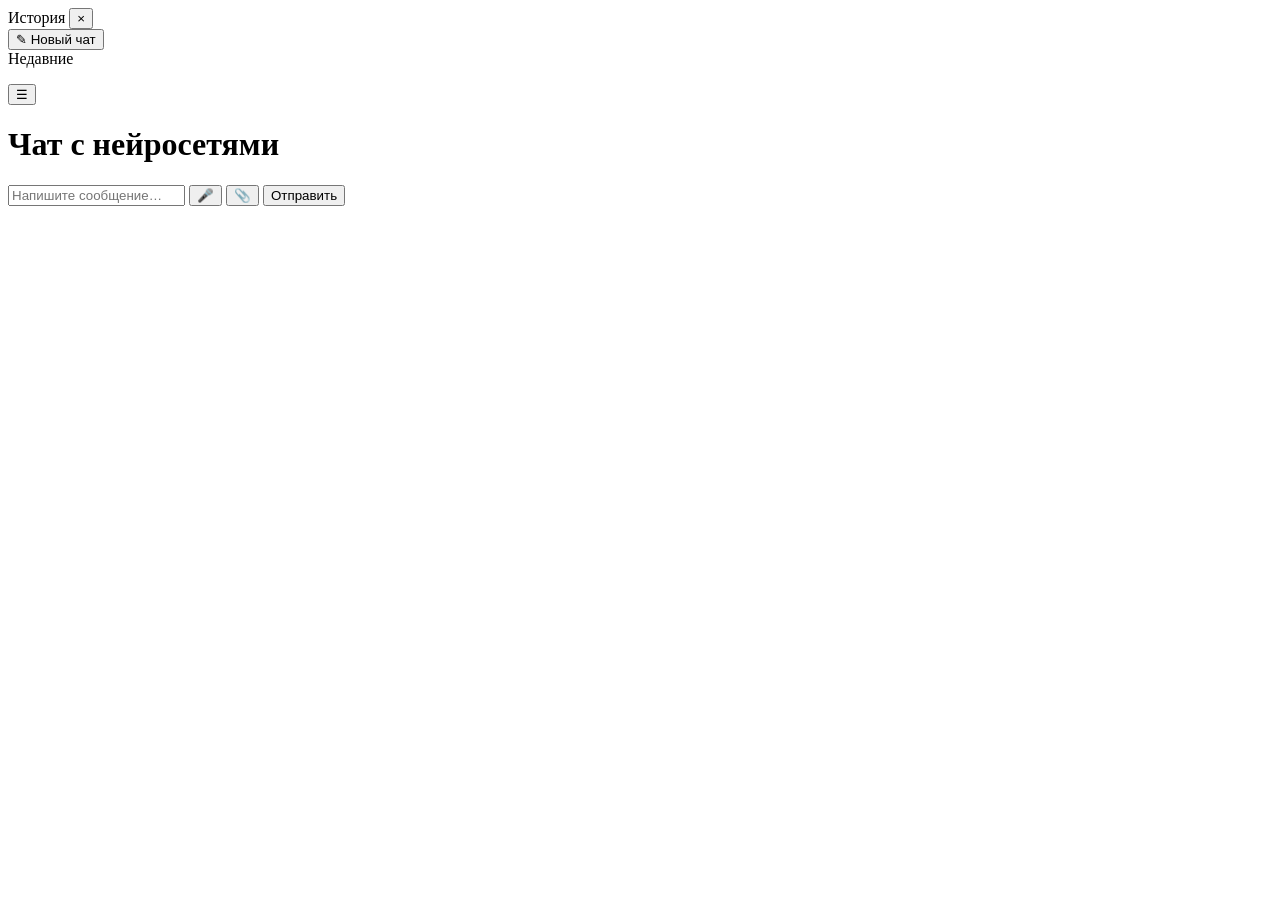
==== server/static/index.html @ 465b5257 "fix login issues" ====
﻿<!DOCTYPE html>
<html lang="ru">
  <head>
    <meta charset="utf-8" />
    <meta
      name="viewport"
      content="width=device-width, initial-scale=1, viewport-fit=cover"
    />
    <title>Чат — II Proxy</title>
    <link rel="dns-prefetch" href="https://cdn.jsdelivr.net" />
    <link rel="preconnect" href="https://cdn.jsdelivr.net" crossorigin />
    <link rel="dns-prefetch" href="https://yookassa.ru" />
    <link rel="stylesheet" href="/static/css/style.css?v=72" />
    <link
      rel="stylesheet"
      href="https://yookassa.ru/integration/simplepay/css/yookassa_construct_form.css?v=1.34.0"
    />
  </head>
  <body class="page-chat">
    <div id="site-banner-slot" aria-live="polite"></div>
    <script src="/static/js/site-banner.js?v=2" defer></script>
    <div id="site-header-root"></div>
    <script src="/static/js/site-header.js?v=8" defer></script>

    <div class="app-layout">
      <div
        class="chat-sidebar-backdrop"
        id="chat-sidebar-backdrop"
        aria-hidden="true"
      ></div>
      <aside
        class="chat-sidebar"
        id="chat-sidebar"
        aria-label="История чатов"
      >
        <div class="chat-sidebar-header">
          <span class="chat-sidebar-header-title">История</span>
          <button
            type="button"
            class="chat-sidebar-close"
            id="btn-chat-sidebar-close"
            aria-label="Закрыть панель"
          >
            ×
          </button>
        </div>
        <button type="button" class="sidebar-new-chat" id="btn-new-chat">
          <span class="sidebar-new-icon" aria-hidden="true">✎</span>
          Новый чат
        </button>
        <div class="sidebar-section-label">Недавние</div>
        <ul class="sidebar-thread-list" id="thread-list" role="list"></ul>
      </aside>
      <div
        class="chat-sidebar-resizer"
        id="chat-sidebar-resizer"
        role="separator"
        aria-orientation="vertical"
        aria-label="Граница между историей и чатом. Перетащите или используйте стрелки влево и вправо."
        tabindex="0"
        hidden
      ></div>
      <div class="app-main-column">
        <main class="main-shell main-shell--chat">
          <div class="page-chat-title-row">
            <button
              type="button"
              class="chat-sidebar-toggle"
              id="btn-chat-sidebar-open"
              aria-label="Открыть историю чатов"
              aria-expanded="false"
              aria-controls="chat-sidebar"
            >
              <span aria-hidden="true">☰</span>
            </button>
            <div
              id="model-picker-search-mobile-host"
              class="page-chat-search-mobile-host"
              aria-hidden="true"
            ></div>
            <h1 class="page-title">Чат с нейросетями</h1>
          </div>

          <div class="chat-shell">
            <div
              id="model-picker"
              class="model-picker"
              role="radiogroup"
              aria-label="Выбор модели"
            ></div>
            <div id="err" class="err" style="display: none"></div>
            <div class="chat-area" id="messages"></div>
            <div id="video-panel" class="video-panel" style="display: none">
              <div class="input-row video-panel__row">
                <input
                  type="text"
                  id="video-prompt"
                  placeholder="Опишите сцену для ролика…"
                  autocomplete="off"
                  style="flex: 1"
                />
                <button type="button" class="btn btn-primary" id="btn-video">Создать видео</button>
              </div>
            </div>
            <form id="chat-form" class="composer" autocomplete="off">
              <input
                type="text"
                id="msg-input"
                placeholder="Напишите сообщение…"
                enterkeyhint="send"
                autocomplete="off"
              />
              <input
                type="file"
                id="file-input"
                accept="image/*,audio/*,.mp3,.wav,.ogg,.webm,.m4a,.flac,.aac"
                hidden
              />
              <button
                type="button"
                class="btn btn-mic"
                id="btn-mic"
                title="Удерживайте для записи; отпустите — распознать речь в текст"
                aria-label="Микрофон: удерживать для записи"
                aria-pressed="false"
              >
                🎤
              </button>
              <button type="button" class="btn" id="btn-attach" title="Прикрепить изображение или аудио">📎</button>
              <button type="submit" class="btn btn-primary">Отправить</button>
            </form>
          </div>

          <section class="chat-page-notes" aria-label="Справка и подсказки">
            <p id="stt-mode-hint" class="hint footer-hint" style="display: none">
              Выбрана модель <strong>только распознавания речи</strong> (вкладка «Транскрипция»): запись с микрофона или аудиофайл попадает в чат как текст и оплачивается по тарифу. Для диалога с нейросетью переключитесь на модель из «Текст и чат» или другую диалоговую.
            </p>
            <p id="music-text-hint" class="hint footer-hint" style="display: none">
              У выбранной модели <strong>нет выхода готового аудио</strong> — только текст (лирика, структура трека, промпты).
              Чтобы получить <strong>звук</strong>, в разделе «Музыка» выберите модель <strong>Lyria</strong> (Google) —
              в строке карточек она обычно <strong>слева</strong> от текстовых вариантов.
            </p>
            <p id="video-mode-hint" class="hint footer-hint" style="display: none">
              Провайдер может отклонить и <strong>нейтральный</strong> запрос (политика контента, ложные срабатывания). Смените формулировку сцены или другую видео-модель.
            </p>
          </section>
        </main>
      </div>
    </div>

    <div
      id="pay-modal"
      class="pay-modal"
      hidden
      role="presentation"
      aria-hidden="true"
    >
      <div class="pay-modal__backdrop" data-pay-modal-close tabindex="-1"></div>
      <div
        class="pay-modal__panel"
        role="dialog"
        aria-modal="true"
        aria-labelledby="pay-modal-title"
      >
        <button
          type="button"
          class="pay-modal__close"
          data-pay-modal-close
          aria-label="Закрыть"
        >
          ×
        </button>
        <h2 id="pay-modal-title" class="pay-modal__title">Пополнение баланса</h2>
        <div class="pay-modal__usage-note" aria-label="Модель оплаты">
          <p class="pay-modal__usage-note-title">Платите только за использование</p>
          <p class="pay-modal__usage-note-text">
            Никаких подписок, месячных пакетов и абонементов — вы пополняете баланс и тратите его только на реальные
            запросы к моделям по тарифам в разделе «Все модели и тарифы».
          </p>
        </div>
        <p id="pay-modal-err" class="pay-modal__err" style="display: none"></p>
        <form
          id="yookassa-simple-form"
          class="yoomoney-payment-form"
          action="https://yookassa.ru/integration/simplepay/payment"
          method="post"
          accept-charset="utf-8"
        >
          <div class="ym-products ym-display-none">
            <div class="ym-block-title ym-products-title">Товары</div>
            <div class="ym-product">
              <div class="ym-product-line">
                <span class="ym-product-description"><span class="ym-product-count">1×</span></span>
                <span class="ym-product-price" data-price="0.0" data-id="584" data-count="1">0,00&nbsp;₽</span>
              </div>
              <input type="hidden" name="text" value="Пополнение счёта" />
              <input type="hidden" name="price" value="0.0" />
              <input type="hidden" name="quantity" value="1" />
              <input type="hidden" name="paymentSubjectType" value="service" />
              <input type="hidden" name="paymentMethodType" value="full_prepayment" />
              <input type="hidden" name="tax" value="1" />
            </div>
          </div>
          <input type="hidden" name="ym_merchant_receipt" value="" />

          <div class="ym-customer-info">
            <input class="ym-input" name="email" placeholder="Телефон или Email для чека" type="text" />
          </div>

          <div class="ym-hidden-inputs">
            <input name="shopSuccessURL" type="hidden" value="" />
            <input name="shopFailURL" type="hidden" value="" />
            <input name="customerNumber" type="hidden" value="" />
          </div>

          <input name="sumEqualPrice" type="hidden" value="true" />
          <div class="ym-payment-btn-block ym-before-line ym-align-space-between">
            <div class="ym-input-icon-rub">
              <input name="sum" placeholder="0.00" class="ym-input ym-sum-input ym-required-input" type="number" step="any" />
            </div>
            <div class="ym-pay-actions">
              <button data-text="Заплатить" class="ym-btn-pay ym-result-price" type="submit">
                <span class="ym-text-crop">Заплатить</span>
                <span class="ym-price-output"></span>
              </button>
              <img
                src="https://yookassa.ru/integration/simplepay/img/iokassa-gray.svg?v=1.34.0"
                class="ym-logo"
                width="114"
                height="27"
                alt="ЮKassa"
              />
            </div>
          </div>
          <input name="shopId" type="hidden" value="" />
        </form>
      </div>
    </div>

    <script src="https://cdn.jsdelivr.net/npm/marked/marked.min.js" defer></script>
    <script src="/static/js/app-nav.js?v=4" defer></script>
    <script type="module" src="/static/js/chat.js?v=99"></script>
    <script>
      document.getElementById("btn-attach").onclick = () =>
        document.getElementById("file-input").click();
    </script>
  </body>
</html>
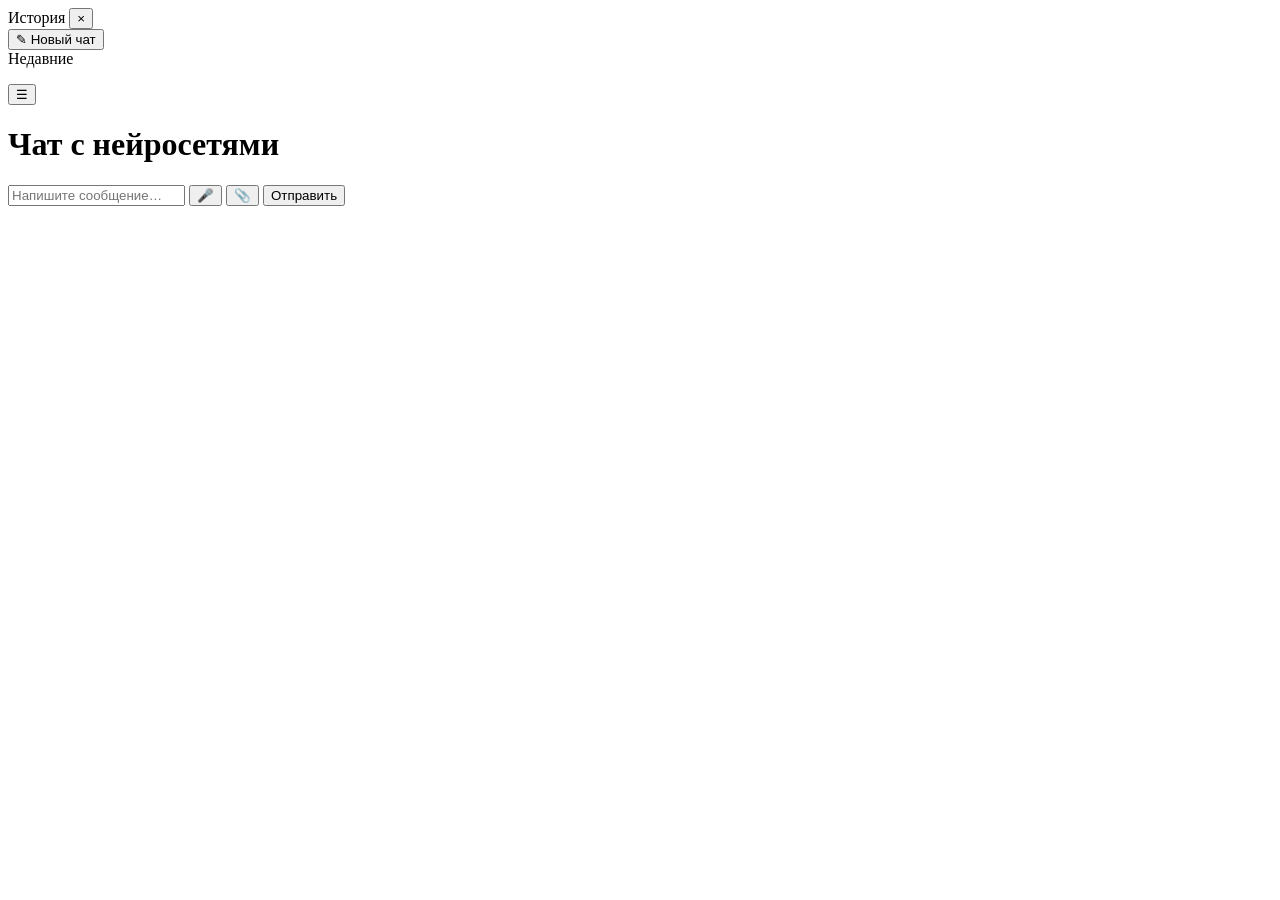
==== commit 07980f89: "remove sound default_model_specs" ====
--- a/server/static/index.html
+++ b/server/static/index.html
@@ -10,7 +10,7 @@
     <link rel="dns-prefetch" href="https://cdn.jsdelivr.net" />
     <link rel="preconnect" href="https://cdn.jsdelivr.net" crossorigin />
     <link rel="dns-prefetch" href="https://yookassa.ru" />
-    <link rel="stylesheet" href="/static/css/style.css?v=72" />
+    <link rel="stylesheet" href="/static/css/style.css?v=88" />
     <link
       rel="stylesheet"
       href="https://yookassa.ru/integration/simplepay/css/yookassa_construct_form.css?v=1.34.0"
@@ -20,7 +20,7 @@
     <div id="site-banner-slot" aria-live="polite"></div>
     <script src="/static/js/site-banner.js?v=2" defer></script>
     <div id="site-header-root"></div>
-    <script src="/static/js/site-header.js?v=8" defer></script>
+    <script src="/static/js/site-header.js?v=11" defer></script>
 
     <div class="app-layout">
       <div
@@ -135,11 +135,6 @@
             <p id="stt-mode-hint" class="hint footer-hint" style="display: none">
               Выбрана модель <strong>только распознавания речи</strong> (вкладка «Транскрипция»): запись с микрофона или аудиофайл попадает в чат как текст и оплачивается по тарифу. Для диалога с нейросетью переключитесь на модель из «Текст и чат» или другую диалоговую.
             </p>
-            <p id="music-text-hint" class="hint footer-hint" style="display: none">
-              У выбранной модели <strong>нет выхода готового аудио</strong> — только текст (лирика, структура трека, промпты).
-              Чтобы получить <strong>звук</strong>, в разделе «Музыка» выберите модель <strong>Lyria</strong> (Google) —
-              в строке карточек она обычно <strong>слева</strong> от текстовых вариантов.
-            </p>
             <p id="video-mode-hint" class="hint footer-hint" style="display: none">
               Провайдер может отклонить и <strong>нейтральный</strong> запрос (политика контента, ложные срабатывания). Смените формулировку сцены или другую видео-модель.
             </p>
@@ -186,37 +181,22 @@
           method="post"
           accept-charset="utf-8"
         >
-          <div class="ym-products ym-display-none">
-            <div class="ym-block-title ym-products-title">Товары</div>
-            <div class="ym-product">
-              <div class="ym-product-line">
-                <span class="ym-product-description"><span class="ym-product-count">1×</span></span>
-                <span class="ym-product-price" data-price="0.0" data-id="584" data-count="1">0,00&nbsp;₽</span>
-              </div>
-              <input type="hidden" name="text" value="Пополнение счёта" />
-              <input type="hidden" name="price" value="0.0" />
-              <input type="hidden" name="quantity" value="1" />
-              <input type="hidden" name="paymentSubjectType" value="service" />
-              <input type="hidden" name="paymentMethodType" value="full_prepayment" />
-              <input type="hidden" name="tax" value="1" />
-            </div>
-          </div>
-          <input type="hidden" name="ym_merchant_receipt" value="" />
-
-          <div class="ym-customer-info">
-            <input class="ym-input" name="email" placeholder="Телефон или Email для чека" type="text" />
-          </div>
-
           <div class="ym-hidden-inputs">
             <input name="shopSuccessURL" type="hidden" value="" />
             <input name="shopFailURL" type="hidden" value="" />
-            <input name="customerNumber" type="hidden" value="" />
-          </div>
-
-          <input name="sumEqualPrice" type="hidden" value="true" />
-          <div class="ym-payment-btn-block ym-before-line ym-align-space-between">
+          </div>
+          <input name="customerNumber" type="hidden" value="" />
+
+          <div class="ym-payment-btn-block ym-align-space-between">
             <div class="ym-input-icon-rub">
-              <input name="sum" placeholder="0.00" class="ym-input ym-sum-input ym-required-input" type="number" step="any" />
+              <input
+                name="sum"
+                placeholder="0.00"
+                class="ym-input ym-sum-input ym-required-input"
+                type="number"
+                step="any"
+                inputmode="decimal"
+              />
             </div>
             <div class="ym-pay-actions">
               <button data-text="Заплатить" class="ym-btn-pay ym-result-price" type="submit">
@@ -238,8 +218,8 @@
     </div>
 
     <script src="https://cdn.jsdelivr.net/npm/marked/marked.min.js" defer></script>
-    <script src="/static/js/app-nav.js?v=4" defer></script>
-    <script type="module" src="/static/js/chat.js?v=99"></script>
+    <script src="/static/js/app-nav.js?v=10" defer></script>
+    <script type="module" src="/static/js/chat.js?v=133"></script>
     <script>
       document.getElementById("btn-attach").onclick = () =>
         document.getElementById("file-input").click();
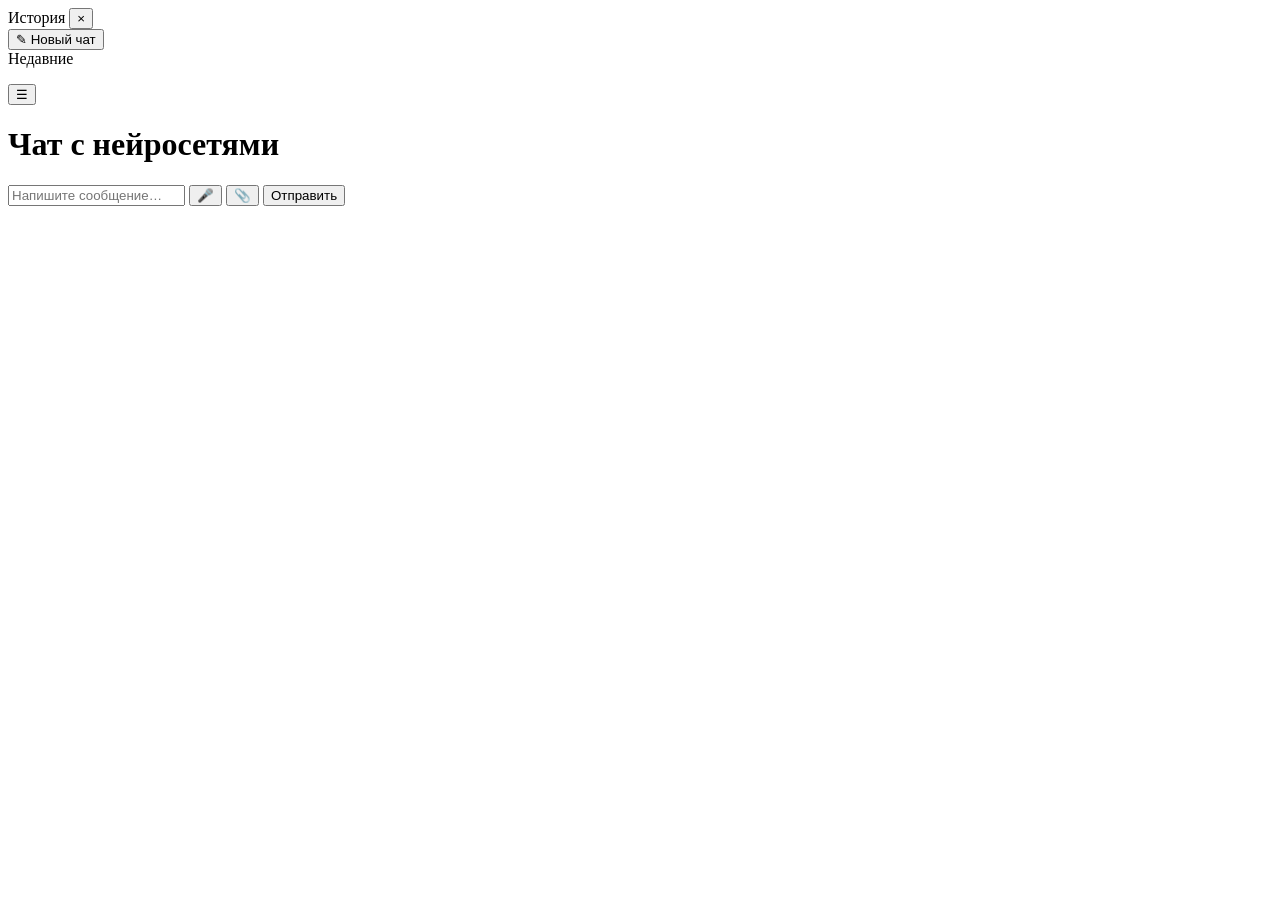
==== commit ded198f5: "fix design" ====
--- a/server/static/index.html
+++ b/server/static/index.html
@@ -10,17 +10,30 @@
     <link rel="dns-prefetch" href="https://cdn.jsdelivr.net" />
     <link rel="preconnect" href="https://cdn.jsdelivr.net" crossorigin />
     <link rel="dns-prefetch" href="https://yookassa.ru" />
-    <link rel="stylesheet" href="/static/css/style.css?v=88" />
+    <link rel="stylesheet" href="/static/css/style.css?v=92" />
     <link
       rel="stylesheet"
       href="https://yookassa.ru/integration/simplepay/css/yookassa_construct_form.css?v=1.34.0"
     />
-  </head>
+  <!-- Yandex.Metrika counter -->
+<script type="text/javascript">
+    (function(m,e,t,r,i,k,a){
+        m[i]=m[i]||function(){(m[i].a=m[i].a||[]).push(arguments)};
+        m[i].l=1*new Date();
+        for (var j = 0; j < document.scripts.length; j++) {if (document.scripts[j].src === r) { return; }}
+        k=e.createElement(t),a=e.getElementsByTagName(t)[0],k.async=1,k.src=r,a.parentNode.insertBefore(k,a)
+    })(window, document,'script','https://mc.yandex.ru/metrika/tag.js?id=109248503', 'ym');
+
+    ym(109248503, 'init', {ssr:true, webvisor:true, clickmap:true, ecommerce:"dataLayer", referrer: document.referrer, url: location.href, accurateTrackBounce:true, trackLinks:true});
+</script>
+<noscript><div><img src="https://mc.yandex.ru/watch/109248503" style="position:absolute; left:-9999px;" alt="" /></div></noscript>
+<!-- /Yandex.Metrika counter -->
+</head>
   <body class="page-chat">
     <div id="site-banner-slot" aria-live="polite"></div>
     <script src="/static/js/site-banner.js?v=2" defer></script>
     <div id="site-header-root"></div>
-    <script src="/static/js/site-header.js?v=11" defer></script>
+    <script src="/static/js/site-header.js?v=13" defer></script>
 
     <div class="app-layout">
       <div
@@ -73,20 +86,14 @@
             >
               <span aria-hidden="true">☰</span>
             </button>
-            <div
-              id="model-picker-search-mobile-host"
-              class="page-chat-search-mobile-host"
-              aria-hidden="true"
-            ></div>
             <h1 class="page-title">Чат с нейросетями</h1>
           </div>
 
           <div class="chat-shell">
             <div
               id="model-picker"
-              class="model-picker"
-              role="radiogroup"
-              aria-label="Выбор модели"
+              class="model-picker model-picker--current"
+              aria-label="Текущая модель"
             ></div>
             <div id="err" class="err" style="display: none"></div>
             <div class="chat-area" id="messages"></div>
@@ -218,8 +225,8 @@
     </div>
 
     <script src="https://cdn.jsdelivr.net/npm/marked/marked.min.js" defer></script>
-    <script src="/static/js/app-nav.js?v=10" defer></script>
-    <script type="module" src="/static/js/chat.js?v=133"></script>
+    <script src="/static/js/app-nav.js?v=11" defer></script>
+    <script type="module" src="/static/js/chat.js?v=138"></script>
     <script>
       document.getElementById("btn-attach").onclick = () =>
         document.getElementById("file-input").click();
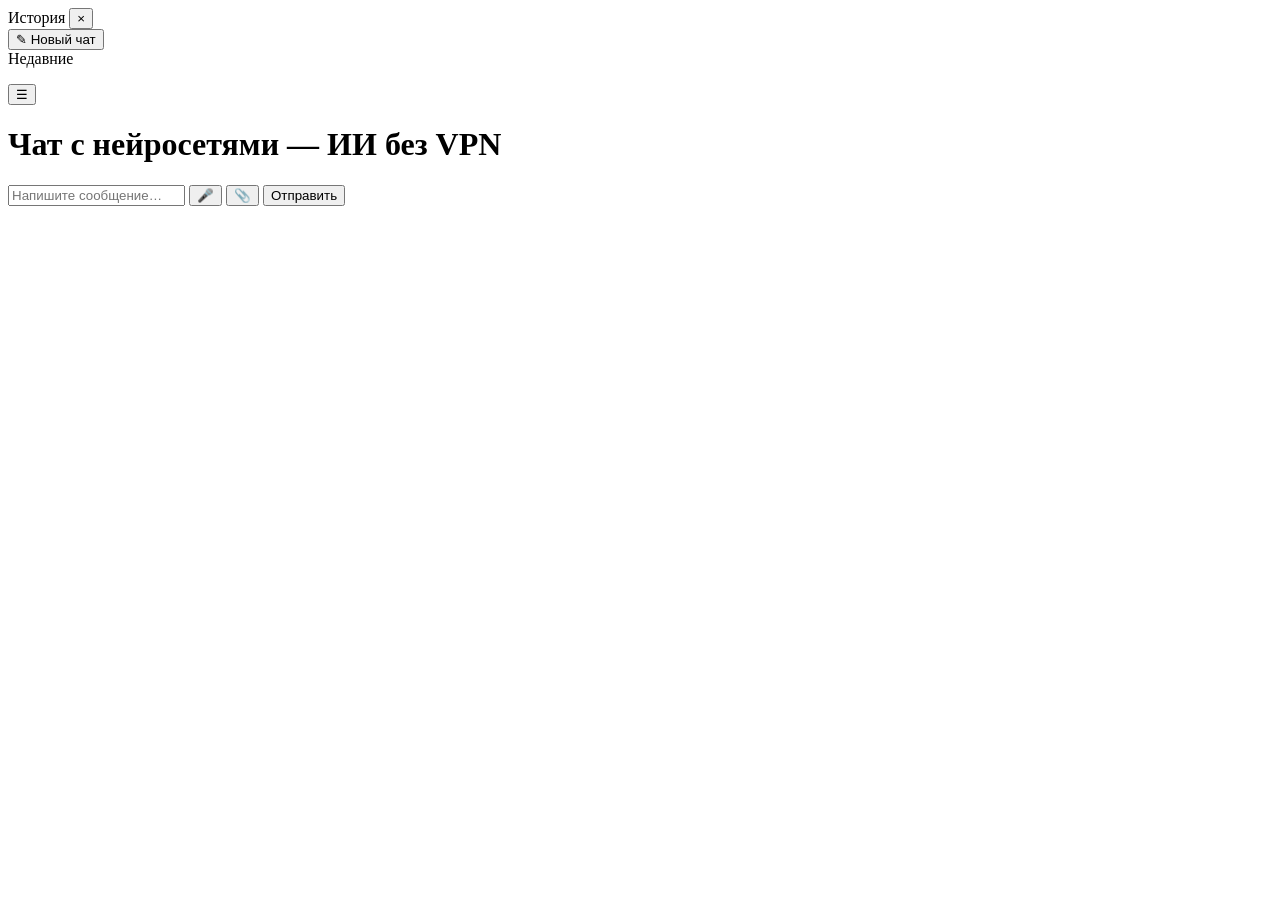
==== commit 5649445d: "SEO optimization" ====
--- a/server/static/index.html
+++ b/server/static/index.html
@@ -6,7 +6,30 @@
       name="viewport"
       content="width=device-width, initial-scale=1, viewport-fit=cover"
     />
-    <title>Чат — II Proxy</title>
+    <title>II Proxy — доступ к ИИ и AI без VPN</title>
+    <meta name="description" content="Доступ к ИИ и AI без VPN: чат с нейросетями и OpenAI-совместимый API. Текст, изображения, видео и транскрипция, оплата в рублях, вход через Яндекс ID и VK ID." />
+    <meta name="robots" content="index, follow" />
+    <link rel="canonical" href="https://iiproxy.ru/" />
+    <link rel="icon" href="/static/favicon.svg" type="image/svg+xml" />
+    <meta name="theme-color" content="#2563eb" />
+    <meta property="og:type" content="website" />
+    <meta property="og:locale" content="ru_RU" />
+    <meta property="og:site_name" content="II Proxy" />
+    <meta property="og:title" content="II Proxy — доступ к ИИ и AI без VPN" />
+    <meta property="og:description" content="Доступ к ИИ и AI без VPN: чат с нейросетями и OpenAI-совместимый API. Текст, изображения, видео и транскрипция, оплата в рублях, вход через Яндекс ID и VK ID." />
+    <meta property="og:url" content="https://iiproxy.ru/" />
+    <meta name="twitter:card" content="summary" />
+    <meta name="twitter:title" content="II Proxy — доступ к ИИ и AI без VPN" />
+    <meta name="twitter:description" content="Доступ к ИИ и AI без VPN: чат с нейросетями и OpenAI-совместимый API. Текст, изображения, видео и транскрипция, оплата в рублях, вход через Яндекс ID и VK ID." />
+    <script type="application/ld+json">
+{"@context":"https://schema.org","@type":"WebSite","name":"II Proxy","url":"https://iiproxy.ru/","inLanguage":"ru"}
+    </script>
+    <script type="application/ld+json">
+{"@context":"https://schema.org","@type":"SoftwareApplication","name":"II Proxy","applicationCategory":"DeveloperApplication","operatingSystem":"Web","url":"https://iiproxy.ru/","description":"Доступ к ИИ и AI без VPN: чат с нейросетями и OpenAI-совместимый API. Текст, изображения, видео и транскрипция, оплата в рублях, вход через Яндекс ID и VK ID.","offers":{"@type":"Offer","price":"0","priceCurrency":"RUB"}}
+    </script>
+    <script type="application/ld+json">
+{"@context":"https://schema.org","@type":"Organization","name":"II Proxy","url":"https://iiproxy.ru/","email":"iiproxy@yandex.ru","logo":"https://iiproxy.ru/static/favicon.svg"}
+    </script>
     <link rel="dns-prefetch" href="https://cdn.jsdelivr.net" />
     <link rel="preconnect" href="https://cdn.jsdelivr.net" crossorigin />
     <link rel="dns-prefetch" href="https://yookassa.ru" />
@@ -86,7 +109,7 @@
             >
               <span aria-hidden="true">☰</span>
             </button>
-            <h1 class="page-title">Чат с нейросетями</h1>
+            <h1 class="page-title">Чат с нейросетями — ИИ без VPN</h1>
           </div>
 
           <div class="chat-shell">
@@ -225,7 +248,7 @@
     </div>
 
     <script src="https://cdn.jsdelivr.net/npm/marked/marked.min.js" defer></script>
-    <script src="/static/js/app-nav.js?v=11" defer></script>
+    <script src="/static/js/app-nav.js?v=12" defer></script>
     <script type="module" src="/static/js/chat.js?v=138"></script>
     <script>
       document.getElementById("btn-attach").onclick = () =>
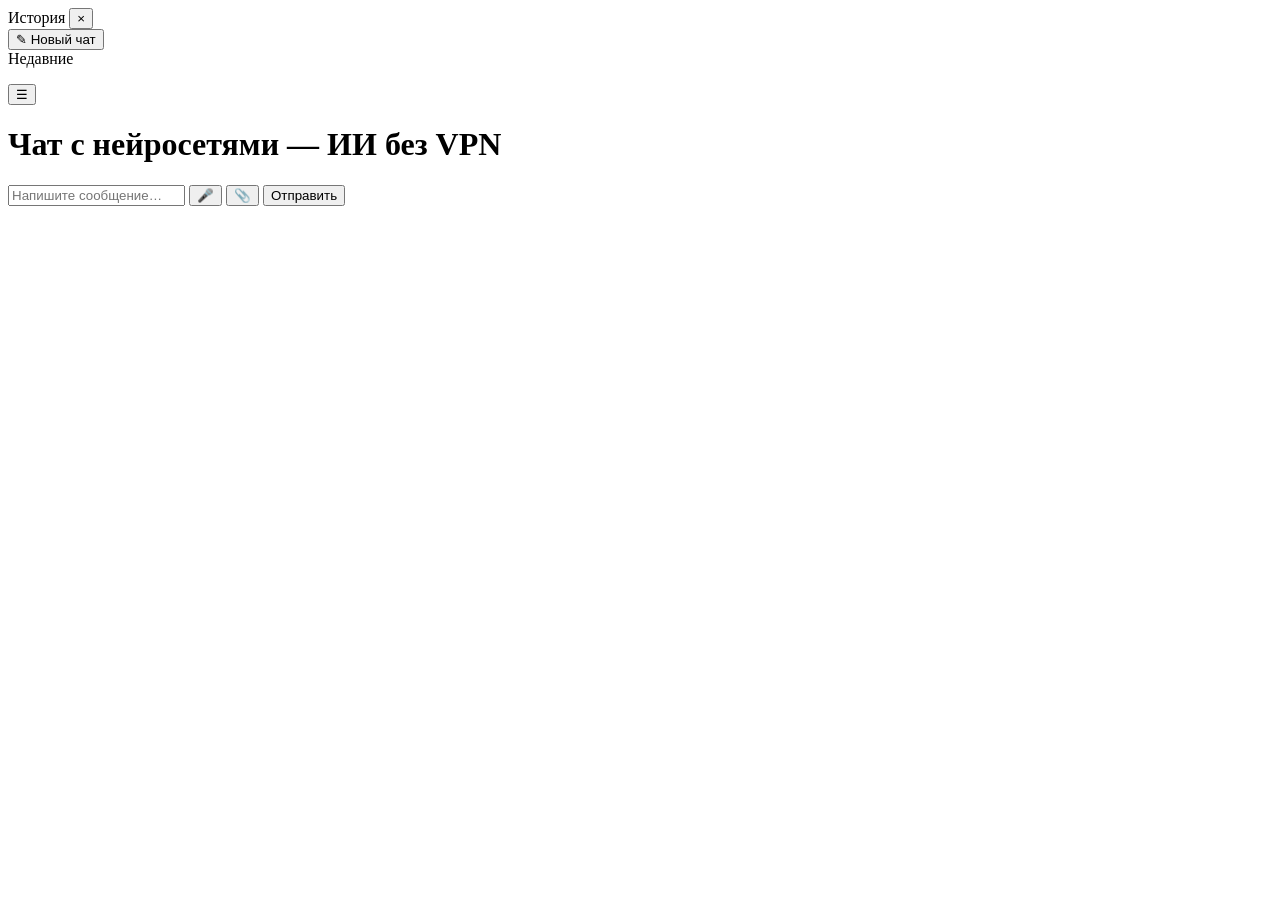
==== commit 975b16c5: "update models catalog" ====
--- a/server/static/index.html
+++ b/server/static/index.html
@@ -1,4 +1,4 @@
-﻿<!DOCTYPE html>
+<!DOCTYPE html>
 <html lang="ru">
   <head>
     <meta charset="utf-8" />
@@ -10,7 +10,9 @@
     <meta name="description" content="Доступ к ИИ и AI без VPN: чат с нейросетями и OpenAI-совместимый API. Текст, изображения, видео и транскрипция, оплата в рублях, вход через Яндекс ID и VK ID." />
     <meta name="robots" content="index, follow" />
     <link rel="canonical" href="https://iiproxy.ru/" />
+    <link rel="icon" href="/favicon.ico" sizes="32x32" />
     <link rel="icon" href="/static/favicon.svg" type="image/svg+xml" />
+    <link rel="apple-touch-icon" href="/static/apple-touch-icon.png" />
     <meta name="theme-color" content="#2563eb" />
     <meta property="og:type" content="website" />
     <meta property="og:locale" content="ru_RU" />
@@ -18,9 +20,14 @@
     <meta property="og:title" content="II Proxy — доступ к ИИ и AI без VPN" />
     <meta property="og:description" content="Доступ к ИИ и AI без VPN: чат с нейросетями и OpenAI-совместимый API. Текст, изображения, видео и транскрипция, оплата в рублях, вход через Яндекс ID и VK ID." />
     <meta property="og:url" content="https://iiproxy.ru/" />
+    <meta property="og:image" content="https://iiproxy.ru/static/icon-512.png" />
+    <meta property="og:image:width" content="512" />
+    <meta property="og:image:height" content="512" />
+    <meta property="og:image:alt" content="II Proxy" />
     <meta name="twitter:card" content="summary" />
     <meta name="twitter:title" content="II Proxy — доступ к ИИ и AI без VPN" />
     <meta name="twitter:description" content="Доступ к ИИ и AI без VPN: чат с нейросетями и OpenAI-совместимый API. Текст, изображения, видео и транскрипция, оплата в рублях, вход через Яндекс ID и VK ID." />
+    <meta name="twitter:image" content="https://iiproxy.ru/static/icon-512.png" />
     <script type="application/ld+json">
 {"@context":"https://schema.org","@type":"WebSite","name":"II Proxy","url":"https://iiproxy.ru/","inLanguage":"ru"}
     </script>
@@ -28,7 +35,7 @@
 {"@context":"https://schema.org","@type":"SoftwareApplication","name":"II Proxy","applicationCategory":"DeveloperApplication","operatingSystem":"Web","url":"https://iiproxy.ru/","description":"Доступ к ИИ и AI без VPN: чат с нейросетями и OpenAI-совместимый API. Текст, изображения, видео и транскрипция, оплата в рублях, вход через Яндекс ID и VK ID.","offers":{"@type":"Offer","price":"0","priceCurrency":"RUB"}}
     </script>
     <script type="application/ld+json">
-{"@context":"https://schema.org","@type":"Organization","name":"II Proxy","url":"https://iiproxy.ru/","email":"iiproxy@yandex.ru","logo":"https://iiproxy.ru/static/favicon.svg"}
+{"@context":"https://schema.org","@type":"Organization","name":"II Proxy","url":"https://iiproxy.ru/","email":"iiproxy@yandex.ru","logo":"https://iiproxy.ru/static/icon-512.png"}
     </script>
     <link rel="dns-prefetch" href="https://cdn.jsdelivr.net" />
     <link rel="preconnect" href="https://cdn.jsdelivr.net" crossorigin />
@@ -47,7 +54,7 @@
         k=e.createElement(t),a=e.getElementsByTagName(t)[0],k.async=1,k.src=r,a.parentNode.insertBefore(k,a)
     })(window, document,'script','https://mc.yandex.ru/metrika/tag.js?id=109248503', 'ym');
 
-    ym(109248503, 'init', {ssr:true, webvisor:true, clickmap:true, ecommerce:"dataLayer", referrer: document.referrer, url: location.href, accurateTrackBounce:true, trackLinks:true});
+    ym(109248503, 'init', {clickmap:true, trackLinks:true, accurateTrackBounce:true, webvisor:true});
 </script>
 <noscript><div><img src="https://mc.yandex.ru/watch/109248503" style="position:absolute; left:-9999px;" alt="" /></div></noscript>
 <!-- /Yandex.Metrika counter -->
